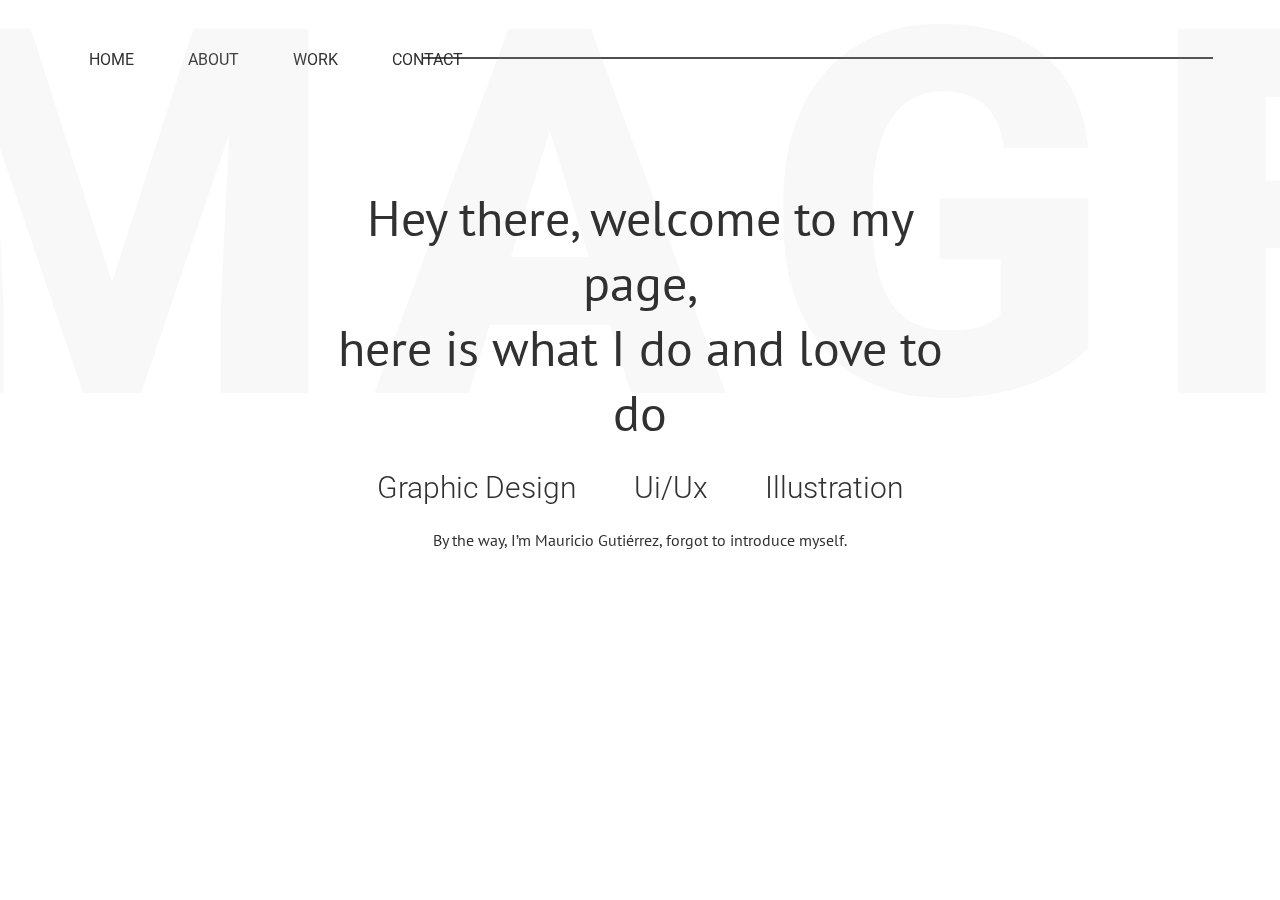
==== index.html @ 59eb557c "First things" ====
<!DOCTYPE html>
<html>
<head>
	<title>MAGF - Homepage</title>
	<meta charset="UTF-8">
	<meta name="viewport" content="width=device-width, initial-scale=1.0">
	<link rel="stylesheet" type="text/css" href="CSS/_page-style.css">
	<link href="https://fonts.googleapis.com/css?family=Roboto:300,400,900" rel="stylesheet">
	<link href="https://fonts.googleapis.com/css?family=PT+Sans:400,700" rel="stylesheet">

</head>
<body>
	<div id="mn-wr">
		<div id="mn-list">
		<a href="index.html">HOME</a>
		<a href="about-me.html">ABOUT</a>
		<a href="work.html">WORK</a>
		<a href="contact.html">CONTACT</a>
		<a href="javascript:void(0);" class="icon" onclick="myFunction()">
	    	<i class="fa fa-bars"></i>
	  	</a>
	  		<div id="line"></div>
	  	</div>

	</div>
	<div id="bg-wrap">
		<span class="bg-text">M</span>
		<span class="bg-text">A</span>
		<span class="bg-text">G</span>
		<span class="bg-text">F</span>
	</div>
	<div id="home-wrap">
		Hey there, welcome to my page, <br>here is what I do and love to do

		<div id="pro-act">
			<p class="skills">Graphic Design</p>

			<p class="skills">Ui/Ux</p>

			<p class="skills">Illustration</p>
		</div>

		<p>By the way, I’m Mauricio Gutiérrez, forgot to introduce myself.</p>
	</div>


</body>
</html>
---- CSS/_page-style.css ----
/*GENERAL STYLES*/
*{
	margin: 0;
	padding: 0;
	
}
html{
	scroll-behavior: smooth;
}
body{
	max-width: 100%;
	min-height: 100vh;
	overflow: hidden;
	font-family: 'Roboto', sans-serif;
	mix-blend-mode: difference;
	color:#313131;
}
::selection {
  background-color: #000;
  color:#FFF;
}

span{
	cursor:default;
}

a{
	color:#313131;
	text-decoration: none;
	cursor: pointer;

}

h1{
	font-family: 'PT Sans', sans-serif;
	font-size: 50px;
}

h2{
	font-family: 'PT Sans', sans-serif;
	font-size: 120px;
}

#bg-wrap{
	width: 100vw;
	height: .8em;

	display: inline-flex;

	font-size: 40vw;
	font-weight: 900;
	position: relative;
	top: 1.5vh;
	z-index: -1;

	align-items: center;
	justify-content: center;
	overflow: hidden;

}
.bg-text{
	color: #CECECE;
	opacity: 0.15;

	padding-left: 3%;
}
#cont-container{
	background-color: grey;
}

/*MENU*/
#mn-wr {
	width:100%;

	padding: 50px 0;

	position: fixed;
	z-index: 1;

	mix-blend-mode: difference;

}

#mn-list {
	margin-left: 5%;
	width: auto;
}
#mn-list a{
	padding: 0 25px;
}

#line{
	height: 2px;
	width: 65%;

	position: relative;
	right: -12%;
	top: -12px;

	margin: 0 auto;

	background-color: #4E4E4E;
	mix-blend-mode: difference;
}

/*HOME*/

#home-wrap{
	height: 280px;
	width: 50vw;

	position: relative;
	bottom: 25vh;
	margin: 0 auto;

	font-family: PT Sans;
	font-size: 50px;
	font-weight: 400;
	text-align: center;
}

#home-wrap p{
	font-size: 16px;
}

#pro-act{

	font-family: Roboto;
	font-size: 30px;
	text-align: center;

}	

.skills{
    display: inline-flex;
    flex-wrap: wrap;
    padding: 0 25px;
    margin: 25px 0;
    
    align-items: center;

    color: inherit;
    font-weight: 300;
    font-size: 30px !important;
	justify-content: center;
}
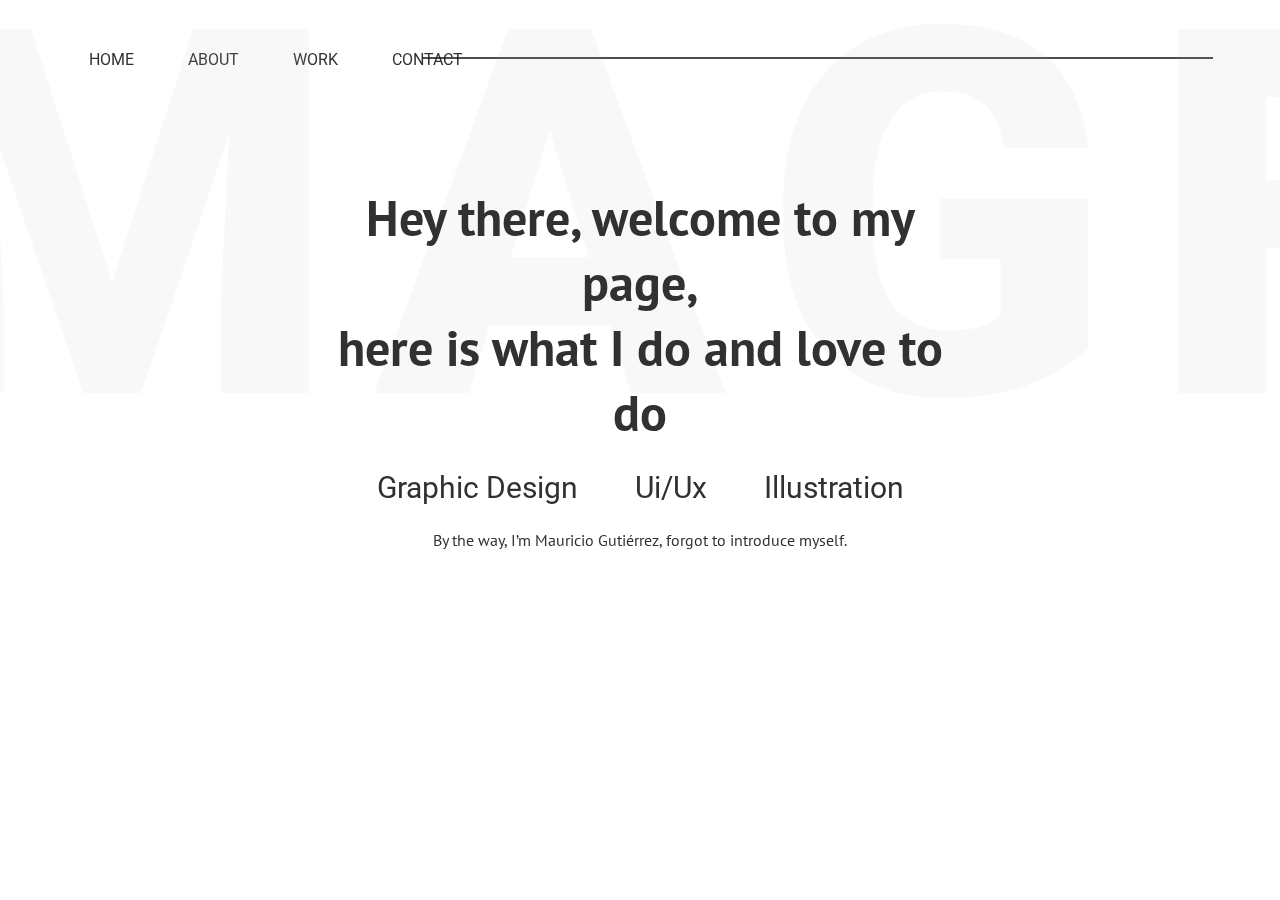
==== commit 8b814bc9: "Added work page cards" ====
--- a/index.html
+++ b/index.html
@@ -43,6 +43,5 @@
 		<p>By the way, I’m Mauricio Gutiérrez, forgot to introduce myself.</p>
 	</div>
 
-
 </body>
 </html>
--- a/CSS/_page-style.css
+++ b/CSS/_page-style.css
@@ -8,12 +8,11 @@
 	scroll-behavior: smooth;
 }
 body{
-	max-width: 100%;
 	min-height: 100vh;
-	overflow: hidden;
 	font-family: 'Roboto', sans-serif;
 	mix-blend-mode: difference;
 	color:#313131;
+	overflow-x: hidden;
 }
 ::selection {
   background-color: #000;
@@ -36,10 +35,17 @@
 	font-size: 50px;
 }
 
+h1, h3{
+	margin-bottom: 70px;
+}
+
 h2{
 	font-family: 'PT Sans', sans-serif;
 	font-size: 120px;
 }
+p{
+	font-size: 24px;
+}
 
 #bg-wrap{
 	width: 100vw;
@@ -65,7 +71,36 @@
 	padding-left: 3%;
 }
 #cont-container{
-	background-color: grey;
+	margin: 0 5%;
+
+	position: absolute;
+	top: 15vh;
+
+	display: inline-flex;
+
+	text-align: right;
+
+}
+
+.pr-im-cont{
+	height: 100vh;
+	width: 646px;
+	position: relative;
+	top: -15vh;
+	overflow: hidden;
+	margin-right: 193px;
+	background-image: url("https://scontent.fmid1-1.fna.fbcdn.net/v/t1.0-9/602220_10151522706194729_2018308845_n.jpg?_nc_cat=111&_nc_ht=scontent.fmid1-1.fna&oh=2e2324277e0fb6f97cd0990d94faa212&oe=5D1626DA");
+	background-color: #cccccc; /* Used if the image is unavailable */
+	background-position: center; /* Center the image */
+	background-repeat: no-repeat; /* Do not repeat the image */
+	background-size: cover; /* Resize the background image to cover the entire container */
+}
+.co-di{
+	width: 50%
+}
+
+img{
+  background-color: #cccccc; /* Used if the image is unavailable */
 }
 
 /*MENU*/
@@ -115,12 +150,13 @@
 
 	font-family: PT Sans;
 	font-size: 50px;
-	font-weight: 400;
+	font-weight: 900;
 	text-align: center;
 }
 
 #home-wrap p{
 	font-size: 16px;
+	font-weight: 400;
 }
 
 #pro-act{
@@ -143,4 +179,55 @@
     font-weight: 300;
     font-size: 30px !important;
 	justify-content: center;
+}
+
+
+/*PROJECT CARDS*/
+.cards{
+	margin-bottom: 50px;
+    background-color: melon;
+    width: 100%;
+    height: 447px;
+    margin-left: 7.5%;
+    margin-right: 7.5%;
+}
+.card-l{
+	text-align: left;
+}
+.card-r{
+	text-align: right
+
+}
+.proj-card-im{
+	width: 447px;
+	height: 447px;
+	overflow: hidden;
+	position: absolute;
+	top:0;
+
+}
+
+.clipping{
+    width: 447px;
+    height: 447px;
+    overflow: hidden;
+    z-index: 2;
+}
+.clipping h2{
+	width: auto;
+	z-index: 2;
+}
+.clipping img{
+}
+
+.cards h2{
+	position: relative;
+    top: -389px;
+}
+.sm-txt{
+	margin-left: 125px;
+}
+.wht-ttl{
+	color: #fff;
+    top: -479px !important;
 }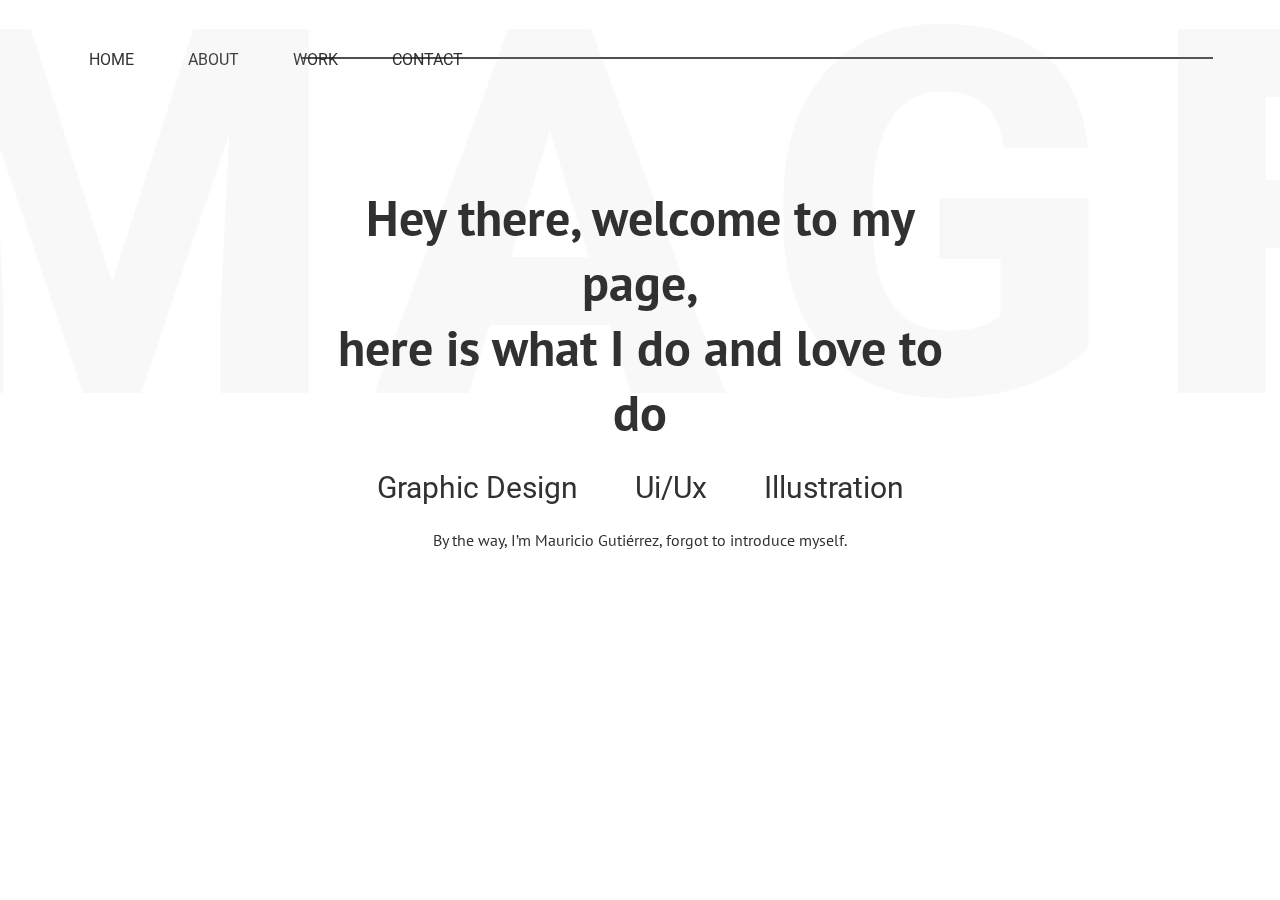
==== commit f0f54f3c: "Work pages done" ====
--- a/index.html
+++ b/index.html
@@ -4,7 +4,7 @@
 	<title>MAGF - Homepage</title>
 	<meta charset="UTF-8">
 	<meta name="viewport" content="width=device-width, initial-scale=1.0">
-	<link rel="stylesheet" type="text/css" href="CSS/_page-style.css">
+	<link rel="stylesheet" type="text/css" href="_css/page-style.css">
 	<link href="https://fonts.googleapis.com/css?family=Roboto:300,400,900" rel="stylesheet">
 	<link href="https://fonts.googleapis.com/css?family=PT+Sans:400,700" rel="stylesheet">
 
--- a/_css/page-style.css
+++ b/_css/page-style.css
@@ -0,0 +1,377 @@
+/*GENERAL STYLES*/
+*{
+	margin: 0;
+	padding: 0;
+
+	-webkit-font-smoothing: antialiased;
+	-moz-osx-font-smoothing: grayscale;
+}
+html{
+	scroll-behavior: smooth;
+}
+body{
+	min-height: 100vh;
+	font-family: 'Roboto', sans-serif;
+	mix-blend-mode: difference;
+	color:#313131;
+	overflow-x: hidden;
+}
+::-moz-selection {
+  background-color: #000;
+  color:#FFF;
+}
+::selection {
+  background-color: #000;
+  color:#FFF;
+}
+
+span{
+	cursor:default;
+}
+
+a{
+	color:#313131;
+	text-decoration: none;
+	cursor: pointer;
+	border-bottom: 0 solid #313131;
+}
+a:hover{
+	border-bottom: 2px solid #313131;
+}
+a:active{
+	border-bottom: 2px solid #313131;
+}
+
+h1{
+	font-family: 'PT Sans', sans-serif;
+	font-size: 50px;
+}
+
+h1, h3{
+	margin-bottom: 70px;
+	text-align: right;
+}
+
+h2{
+	font-family: 'PT Sans', sans-serif;
+	font-size: 120px;
+}
+p{
+	font-size: 24px;
+}
+
+img{
+  background-color: red; /* Used if the image is unavailable */
+}
+
+/* width */
+::-webkit-scrollbar {
+  width: 0px;
+}
+
+#bg-wrap{
+	width: 100vw;
+	height: .8em;
+
+	display: -webkit-inline-box;
+	display: -ms-inline-flexbox;
+	display: inline-flex;
+
+	font-size: 40vw;
+	font-weight: 900;
+
+	position: relative;
+	top: 1.5vh;
+	z-index: -1;
+
+	-webkit-box-align: center;
+	-ms-flex-align: center;
+
+	align-items: center;
+	-webkit-box-pack: center;
+	-ms-flex-pack: center;
+	justify-content: center;
+
+	overflow: hidden;
+
+}
+.bg-text{
+	padding-left: 3%;
+
+	color: #CECECE;
+	opacity: 0.15;
+}
+
+#cont-container{
+	width: 90vw;
+	height: auto;
+	
+	margin: 0 auto;
+
+	position: absolute;
+	top: 15vh;
+	left: 0;
+	right: 0;
+
+	display: -webkit-inline-box;
+	display: -ms-inline-flexbox;
+	display: inline-flex;
+
+	text-align: right;
+}
+
+.co-di{
+	width: 50%;
+}
+
+.pr-im-cont{
+	height: 100vh;
+	width: 68vh;
+
+	margin-top: -15.2vh;
+	margin-right: 193px;
+
+	position: relative;
+
+	overflow: hidden;
+	mix-blend-mode: difference;
+
+	background-image: url("https://scontent.fmid1-1.fna.fbcdn.net/v/t1.0-9/602220_10151522706194729_2018308845_n.jpg?_nc_cat=111&_nc_ht=scontent.fmid1-1.fna&oh=2e2324277e0fb6f97cd0990d94faa212&oe=5D1626DA");
+	background-color: #cccccc; /* Used if the image is unavailable */
+	background-position: center; /* Center the image */
+	background-repeat: no-repeat; /* Do not repeat the image */
+	background-size: cover; /* Resize the background image to cover the entire container */
+}
+
+
+
+
+/*MENU*/
+#mn-wr {
+	width:100%;
+
+	padding: 50px 0;
+
+	position: fixed;
+	z-index: 10;
+
+	mix-blend-mode: difference;
+
+}
+
+#mn-list {
+	margin-left: 5%;
+	width: auto;
+}
+#mn-list a{
+	padding: 0 25px;
+}
+
+#line{
+	height: 2px;
+	width: 75%;
+
+	position: relative;
+	right: -7%;
+	top: -12px;
+
+	margin: 0 auto;
+
+	background-color: #4E4E4E;
+	mix-blend-mode: difference;
+}
+
+/*HOME*/
+
+#home-wrap{
+	height: 280px;
+	width: 50vw;
+
+	position: relative;
+	bottom: 25vh;
+	margin: 0 auto;
+
+	font-family: PT Sans;
+	font-size: 50px;
+	font-weight: 900;
+	text-align: center;
+}
+
+#home-wrap p{
+	font-size: 16px;
+	font-weight: 400;
+}
+
+#pro-act{
+
+	font-family: Roboto;
+	font-size: 30px;
+	text-align: center;
+
+}	
+
+.skills{
+    display: -webkit-inline-box;
+    display: -ms-inline-flexbox;
+    display: inline-flex;
+    -ms-flex-wrap: wrap;
+        flex-wrap: wrap;
+    padding: 0 25px;
+    margin: 25px 0;
+    
+    -webkit-box-align: center;
+    
+        -ms-flex-align: center;
+    
+            align-items: center;
+
+    color: inherit;
+    font-weight: 300;
+    font-size: 30px !important;
+	-webkit-box-pack: center;
+	    -ms-flex-pack: center;
+	        justify-content: center;
+}
+
+
+/*PROJECT CARDS*/
+/*w stands for work*/
+
+.w-card{
+	width: 62.97vw;
+	height: 447px;
+	display: block;
+}
+
+.clip{
+	width: 447px;
+	height: 447px;
+
+	overflow: hidden;
+-webkit-box-shadow: -9px 10px 35px 0px rgba(0,0,0,0.3);
+-moz-box-shadow: -9px 10px 35px 0px rgba(0,0,0,0.3);
+box-shadow: -9px 10px 35px 0px rgba(0,0,0,0.3);
+}
+.txt-l{
+	text-align: left;
+	position: absolute;
+	padding-right: 150%;
+}
+
+.bth-l{
+	top: 35px;
+	left:55px;
+}
+
+
+.l-h2-in-ttl{
+	z-index: 2;
+	color: white;
+}
+.left{
+	background-color: #c9c0c0;
+	position: absolute;
+}
+.txt-r{
+	text-align: right;
+	position: absolute;
+	padding-left: 50%;
+}
+.bth-r{
+	bottom: 35px;
+	right: 55px;
+}
+.r-h2-in-ttl{
+	z-index: 2;
+	color: white;
+}
+.right{
+	background-color: #c9c0c0;
+	position: absolute;
+	right: 0;
+}
+.w-cont{
+	margin-top: 6%;
+	width: 68vw;
+	margin-left: auto;
+	margin-right: auto; 
+	width: inherit;
+
+}
+.c-l{
+	position: absolute;
+	left:15%;
+	z-index: -1;
+}
+.c-r{
+	position: absolute;
+	top: 50vh;
+	z-index: 1;
+	right: 15%;
+}
+
+.c-last{
+	top: 40vh; margin-bottom: 25vh;
+}
+
+
+/*.cards{
+	margin-bottom: 50px;
+    background-color: grey;
+    width: 1216px;
+    height: 447px;
+    margin-left: 15%;
+    margin-right: 15%;
+}
+.card-l{
+	text-align: left;
+}
+.card-r{
+	align-content: right;
+	text-align: right;
+	position: absolute;
+	top:80%;
+	right: 0;
+
+}
+.proj-card-im{
+	width: 447px;
+	height: 447px;
+	position: absolute;
+	top:0;
+
+}
+
+.clipping{
+    width: 447px;
+    height: 447px;
+    overflow: hidden;
+    z-index: 2;
+    text-overflow: hidden;
+}
+.clipping{
+    width: 447px;
+    height: 447px;
+    overflow: hidden;
+    z-index: 2;
+    text-overflow: hidden;
+}
+.clipping h2{
+	width: auto;
+	z-index: 2;
+}
+
+.cards h2{
+	position: relative;
+    top: -85%;
+}
+.sm-txt-l{
+	margin-left: 125px;
+}
+.sm-txt-r{
+	margin-right: 125px;
+}
+
+.wht-ttl{
+	color: #fff;
+}*/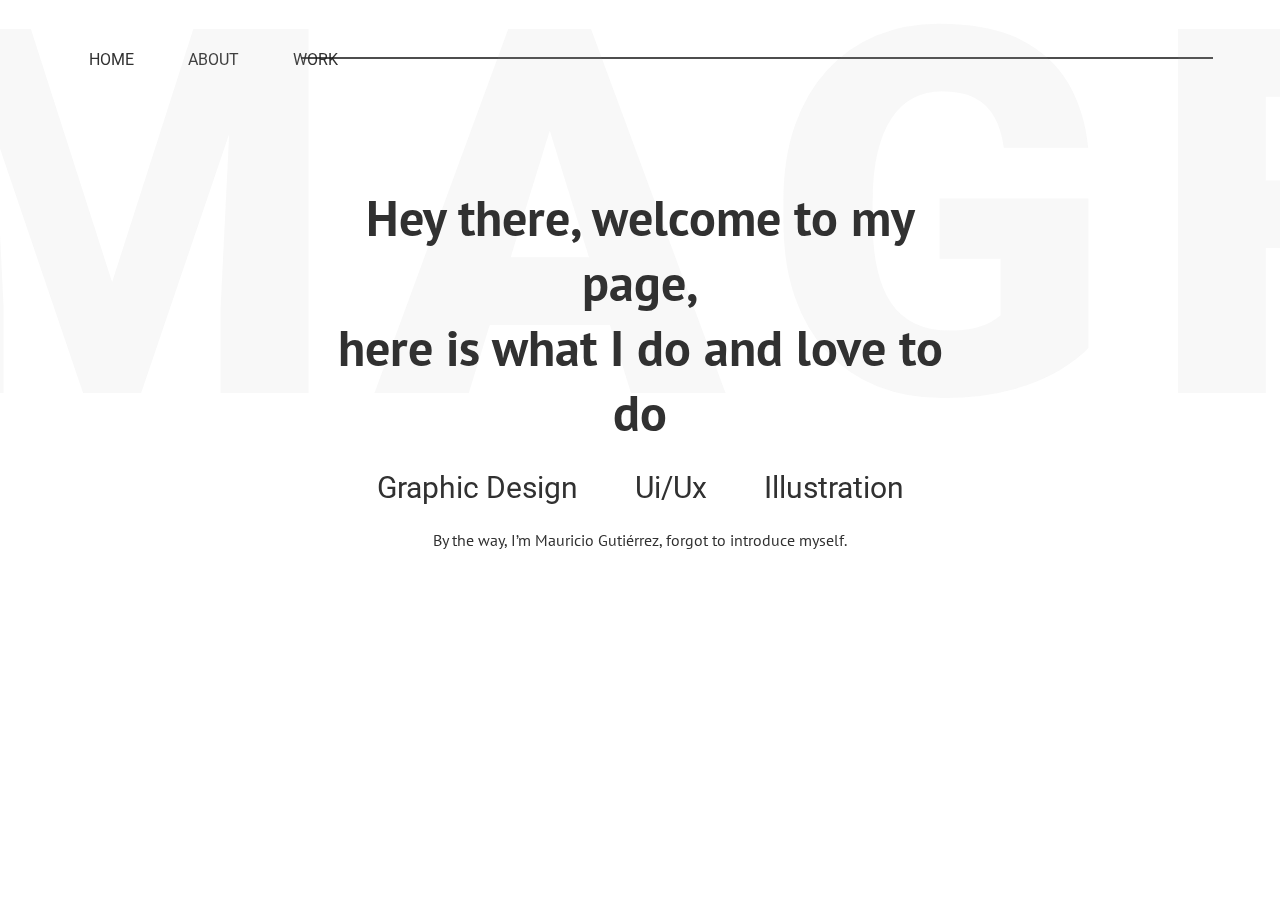
==== commit 192cbd6f: "Started the project pages" ====
--- a/index.html
+++ b/index.html
@@ -15,13 +15,12 @@
 		<a href="index.html">HOME</a>
 		<a href="about-me.html">ABOUT</a>
 		<a href="work.html">WORK</a>
-		<a href="contact.html">CONTACT</a>
-		<a href="javascript:void(0);" class="icon" onclick="myFunction()">
+		<!--<a href="javascript:void(0);" class="icon" onclick="myFunction()">
 	    	<i class="fa fa-bars"></i>
-	  	</a>
+	  	</a>-->
 	  		<div id="line"></div>
 	  	</div>
-
+	  	<div style="height: 56px;position: absolute;top: 750%;right: 5.2%;"><a href="">facebook</a><a href="">linkedin</a><a href="">send nudes</a></div>
 	</div>
 	<div id="bg-wrap">
 		<span class="bg-text">M</span>
--- a/_css/page-style.css
+++ b/_css/page-style.css
@@ -248,14 +248,14 @@
 	height: 447px;
 
 	overflow: hidden;
--webkit-box-shadow: -9px 10px 35px 0px rgba(0,0,0,0.3);
--moz-box-shadow: -9px 10px 35px 0px rgba(0,0,0,0.3);
-box-shadow: -9px 10px 35px 0px rgba(0,0,0,0.3);
+	-webkit-box-shadow: -9px 10px 35px 0px rgba(0,0,0,0.3);
+	-moz-box-shadow: -9px 10px 35px 0px rgba(0,0,0,0.3);
+	box-shadow: -9px 10px 35px 0px rgba(0,0,0,0.3);
 }
 .txt-l{
 	text-align: left;
 	position: absolute;
-	padding-right: 150%;
+	padding-right: 50%;
 }
 
 .bth-l{
@@ -269,7 +269,7 @@
 	color: white;
 }
 .left{
-	background-color: #c9c0c0;
+
 	position: absolute;
 }
 .txt-r{
@@ -315,63 +315,59 @@
 }
 
 
-/*.cards{
-	margin-bottom: 50px;
-    background-color: grey;
-    width: 1216px;
-    height: 447px;
-    margin-left: 15%;
-    margin-right: 15%;
-}
-.card-l{
-	text-align: left;
-}
-.card-r{
-	align-content: right;
-	text-align: right;
-	position: absolute;
-	top:80%;
-	right: 0;
-
-}
-.proj-card-im{
-	width: 447px;
-	height: 447px;
-	position: absolute;
-	top:0;
-
-}
-
-.clipping{
-    width: 447px;
-    height: 447px;
-    overflow: hidden;
-    z-index: 2;
-    text-overflow: hidden;
-}
-.clipping{
-    width: 447px;
-    height: 447px;
-    overflow: hidden;
-    z-index: 2;
-    text-overflow: hidden;
-}
-.clipping h2{
-	width: auto;
+/*boton back*/
+.bk-btn{
+	width:35px;
+	height:35px;
+	-webkit-border-radius: 45px;
+	border-radius: 45px;
+	position: fixed;
+	overflow: hidden;
+	border:2px;
+	border-style: solid;
+	left: 16px;
+	top: 16px;
+	mix-blend-mode: difference;
+}
+.bk-arrow {
+	border: 1.5px;
+	border-style: solid;
+	border-top: hidden;
+	border-right: hidden;
+	width:30%;
+	height:30%;
+	position: absolute;
+	top: 35%;
+	left: 40%;
+	transform: rotate(45deg);
+}
+
+/*PROJECTS STYLES*/
+.proj-head-container{
+	height: 100vh;
+	width: 100vw;
+}
+.proj-hero-img{
+	height: 100vh;
+	width: 50vw;
+	position: absolute;
+	overflow: hidden;
 	z-index: 2;
 }
-
-.cards h2{
-	position: relative;
-    top: -85%;
-}
-.sm-txt-l{
-	margin-left: 125px;
-}
-.sm-txt-r{
-	margin-right: 125px;
-}
-
-.wht-ttl{
+.both-txt-project{
+	font-size: 200px;
+	left: 25vw;
+	bottom:33.33vh;
+	position: absolute;
+}
+.title-txt-wt{
 	color: #fff;
-}*/+	z-index: 3;
+}
+.title-txt-drk{
+	z-index: 1;
+}
+section{
+	height: 100vh;
+	width: 100vw;
+}